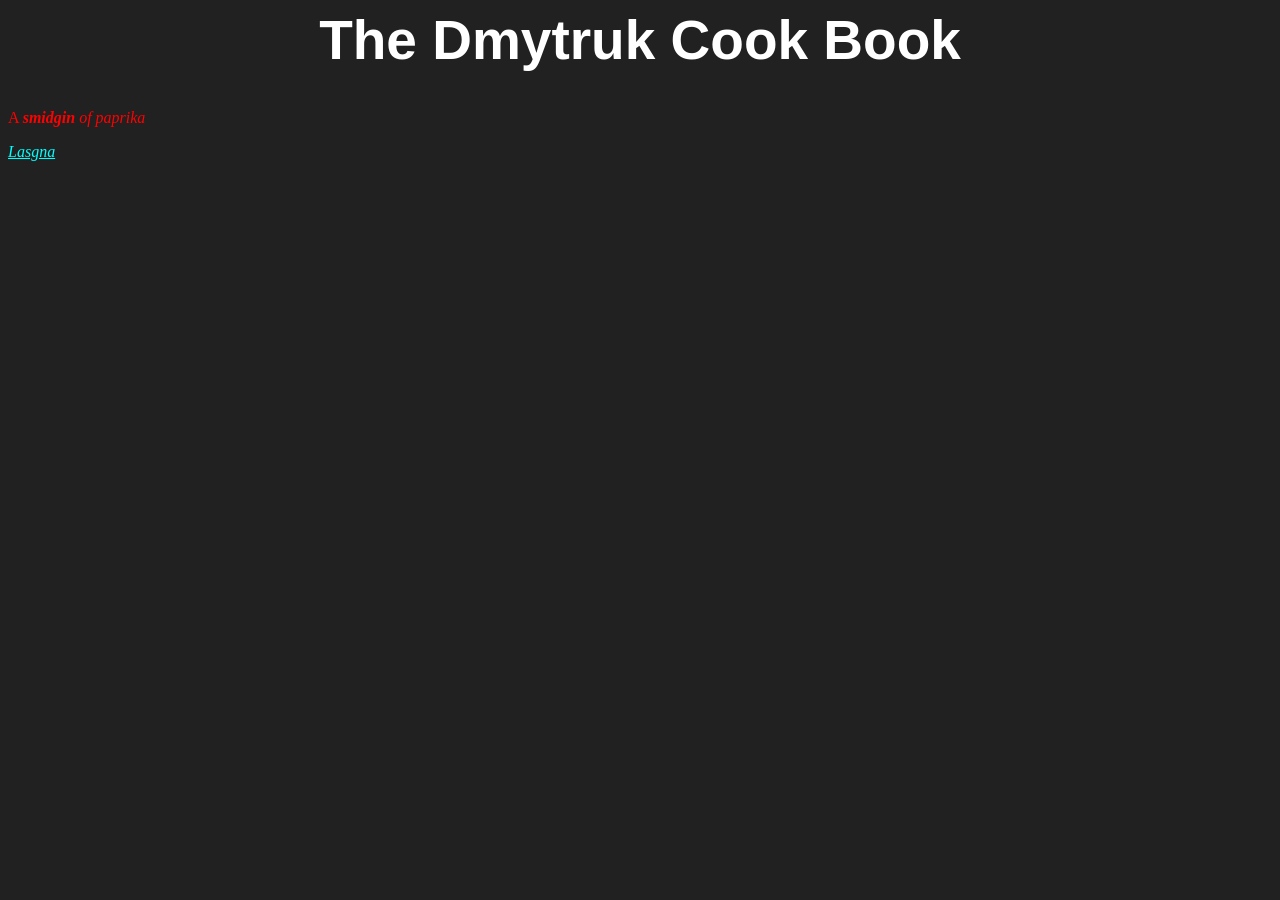
==== index.html @ 38f09620 "Initial commit" ====
<DOCTYPE html>
<html lang=""en">
<head>
    <meta charset="UTF-8">
    <title>Odin Recipes</title>
    <link rel="stylesheet" href="styles.css">
    <meta name="viewport" content="width=device-width, initial-scale=1.0">
</head></html>


<body>
    <h1>The Dmytruk Cook Book</h1>
    <p>A <b><i>smidgin<i></b> of paprika</i></p>
    <a href="lasagna.html">Lasgna</a>

</body>
</DOCTYPE>
---- styles.css ----
body {
    background-color:rgb(33, 33, 33);
    align-items:center
}

p {
  color: red;
}

h1 {
    font-size: 55px;
    text-align: center;
    color:rgb(255, 255, 255);
    font-family:helvetica;
}

h2 {
    font-size: 40px;
    text-align: center;
    color:azure
    font-family:
}

li {
    font-size: 20px;
    text-align:center;
    color:rgb(255, 255, 255);
}

ol {
    font-size: 20px;
    text-align:left;
    color:aliceblue;
}

a {
    color:aqua
}
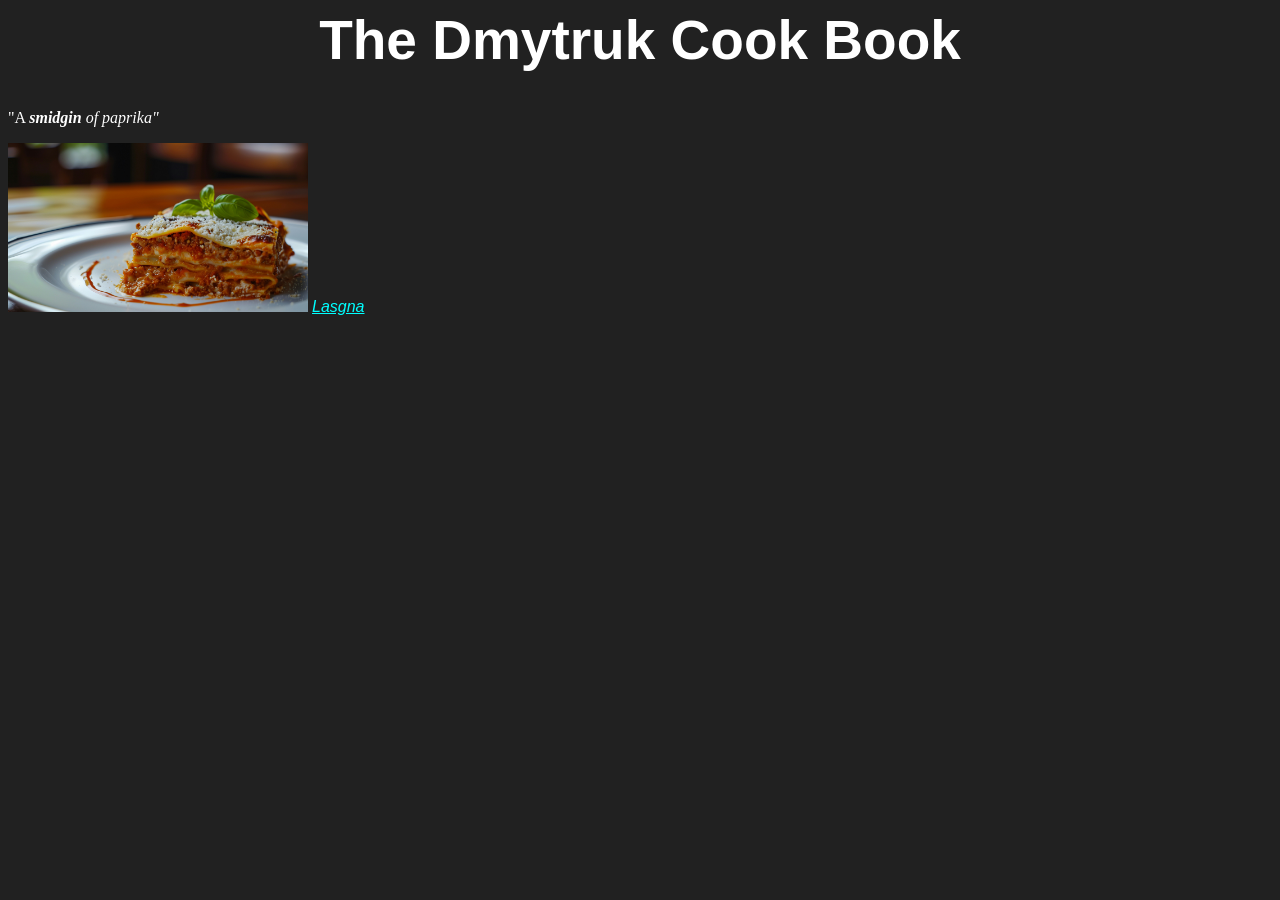
==== commit 3b19cb52: "More fixes" ====
--- a/index.html
+++ b/index.html
@@ -10,8 +10,10 @@
 
 <body>
     <h1>The Dmytruk Cook Book</h1>
-    <p>A <b><i>smidgin<i></b> of paprika</i></p>
-    <a href="lasagna.html">Lasgna</a>
+    <p>"A <b><i>smidgin<i></b> of paprika</i>"</p>
+
+    <img src="images/lasagna.jpg" alt="Photo of lasagna" width="300">
+        <a href="lasagna.html">Lasgna</a>
 
 </body>
 </DOCTYPE>
--- a/styles.css
+++ b/styles.css
@@ -1,38 +1,45 @@
 body {
     background-color:rgb(33, 33, 33);
-    align-items:center
+    align-items:center;
 }
 
 p {
-  color: red;
+  color: rgb(255, 255, 255);
 }
 
 h1 {
     font-size: 55px;
     text-align: center;
     color:rgb(255, 255, 255);
-    font-family:helvetica;
+    font-family:Helvetica;
 }
 
 h2 {
     font-size: 40px;
     text-align: center;
-    color:azure
-    font-family:
+    color:azure;
+    font-family:Helvetica;
+}
+
+h5 {
+    color:aquamarine;
 }
 
 li {
     font-size: 20px;
-    text-align:center;
     color:rgb(255, 255, 255);
+    font-family:Helvetica;
 }
 
 ol {
     font-size: 20px;
     text-align:left;
     color:aliceblue;
+    font-family:Helvetica;
 }
 
 a {
-    color:aqua
-}+    color:aqua;
+    font-family:Helvetica;
+}
+
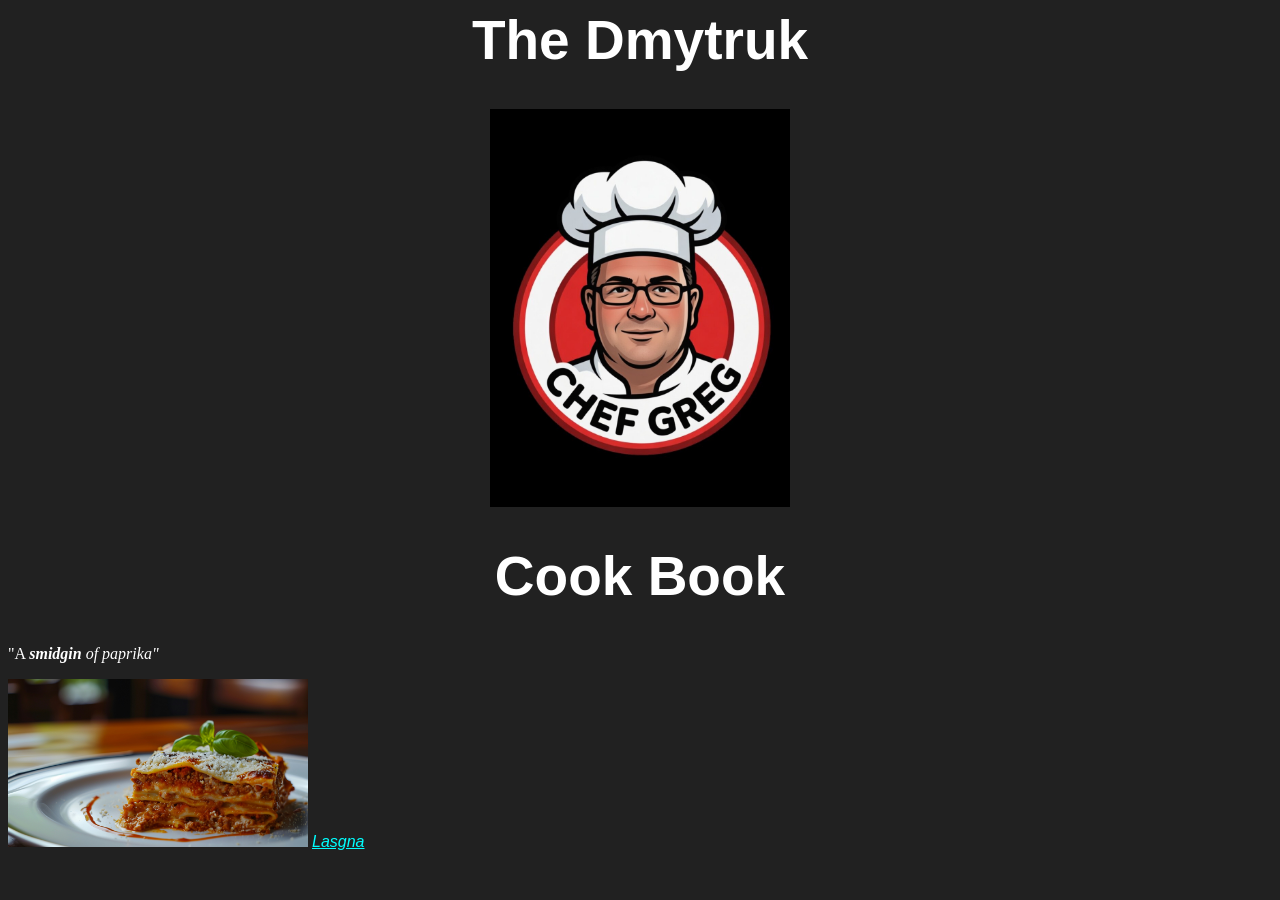
==== commit 937d5e9c: "Logo update and more" ====
--- a/index.html
+++ b/index.html
@@ -9,11 +9,17 @@
 
 
 <body>
-    <h1>The Dmytruk Cook Book</h1>
+<h1>The Dmytruk</h1>
+    <div class="logo-wrapper">
+  <img src="images/chefgreg.jpg" alt="Brand Logo" width="300">
+</div>
+    <h1>Cook Book</h1>
     <p>"A <b><i>smidgin<i></b> of paprika</i>"</p>
 
     <img src="images/lasagna.jpg" alt="Photo of lasagna" width="300">
         <a href="lasagna.html">Lasgna</a>
 
+
+
 </body>
 </DOCTYPE>
--- a/styles.css
+++ b/styles.css
@@ -43,3 +43,8 @@
     font-family:Helvetica;
 }
 
+.logo-wrapper {
+  display: flex;
+  justify-content: center; /* Centers horizontally */
+  align-items: center;     /* Centers vertically (if the wrapper has height) */
+}
